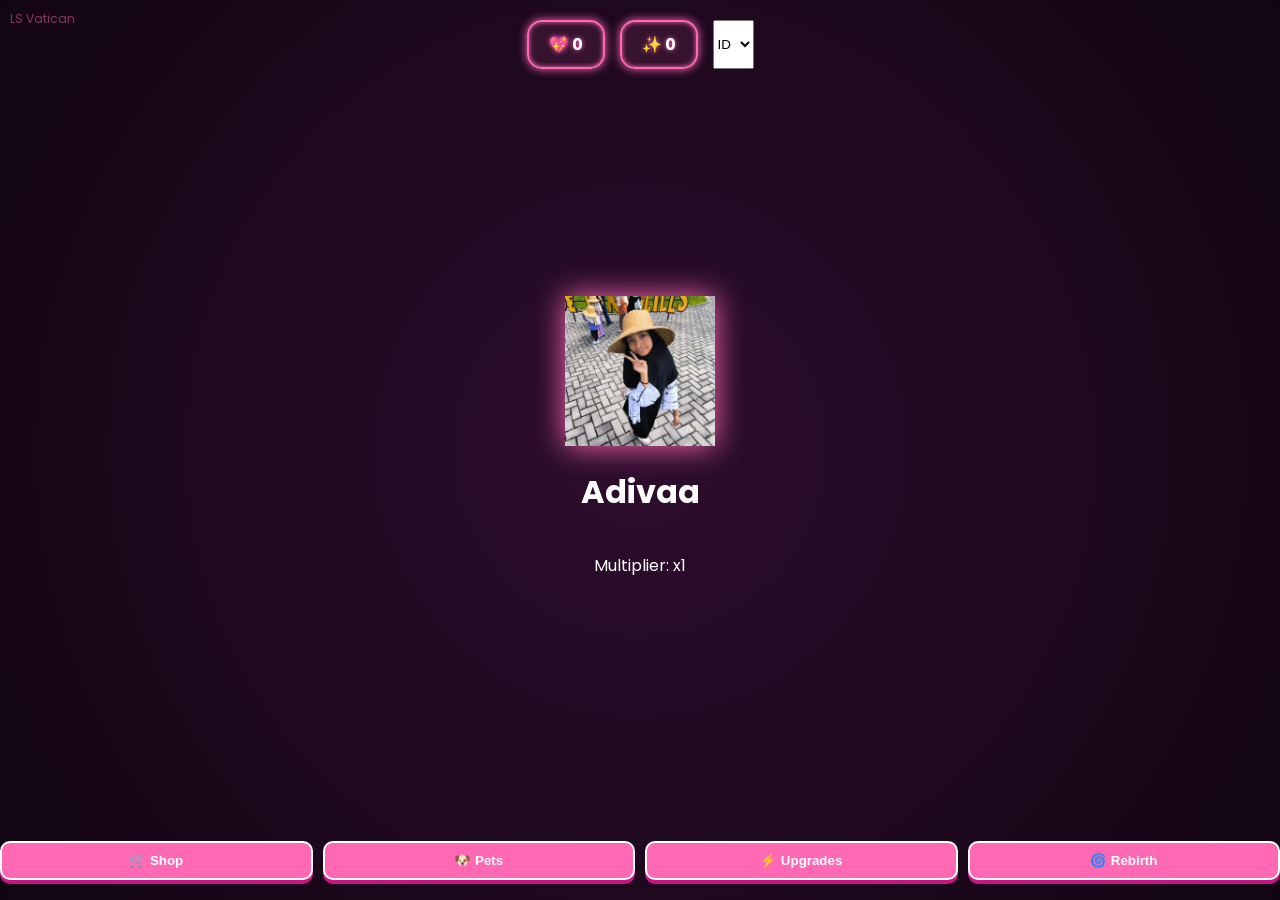
==== index.html @ 6e5bad43 "update" ====
<!DOCTYPE html>
<html lang="id">
<head>
    <meta charset="UTF-8">
    <meta name="viewport" content="width=device-width, initial-scale=1.0">
    <title>Adivaa - Clicking Simulator</title>
    <link rel="stylesheet" href="style.css">
    <link href="https://fonts.googleapis.com/css2?family=Poppins:wght@400;600;800&display=swap" rel="stylesheet">
</head>
<body>
    <div id="game-container">
        <div class="watermark">LS Vatican</div>

        <div class="top-bar">
            <div class="stat-box">💖 <span id="clicks">0</span></div>
            <div class="stat-box">✨ <span id="rebirths">0</span></div>
            <select id="lang-select" onchange="changeLanguage()">
                <option value="id">ID</option>
                <option value="en">EN</option>
                <option value="jp">JP</option>
                <option value="kr">KR</option>
                <option value="fr">FR</option>
            </select>
        </div>

        <div class="click-area" onclick="handleButtonClick(event)">
            <img src="/Adivaa.jpg" id="game-icon" alt="Click Me">
            <h1 id="game-title">Adivaa</h1>
            <p id="multiplier-display">Multiplier: x1</p>
        </div>

        <div class="bottom-menu">
            <button onclick="togglePopup('shop-popup')">🛒 <span data-lang="shop">Shop</span></button>
            <button onclick="togglePopup('pet-popup')">🐶 <span data-lang="pets">Pets</span></button>
            <button onclick="togglePopup('upgrade-popup')">⚡ <span data-lang="upgrades">Upgrades</span></button>
            <button onclick="togglePopup('rebirth-popup')">🌀 <span data-lang="rebirth">Rebirth</span></button>
        </div>

        <div id="shop-popup" class="popup">
            <div class="popup-content">
                <h2 data-lang="petShopTitle">Pet Shop</h2>
                <div class="pet-egg" onclick="buyPet()">
                    <p>Beli Pet (500 💖)</p>
                </div>
                <button class="close-btn" onclick="togglePopup('shop-popup')">X</button>
            </div>
        </div>

        <div id="pet-popup" class="popup">
            <div class="popup-content">
                <h2 data-lang="inventoryTitle">Inventory Pet</h2>
                <div id="pet-list" class="grid-list"></div>
                <button class="close-btn" onclick="togglePopup('pet-popup')">X</button>
            </div>
        </div>

        <div id="upgrade-popup" class="popup">
            <div class="popup-content">
                <h2 data-lang="upgradeTitle">Upgrades</h2>
                <div class="upgrade-item">
                    <p id="upgrade-info">Click Power (Level 0)</p>
                    <button onclick="buyUpgrade()" id="upgrade-btn">Upgrade (100 💖)</button>
                    <p id="upgrade-requirement" style="font-size: 10px; color: #ffeb3b;"></p>
                </div>
                <button class="close-btn" onclick="togglePopup('upgrade-popup')">X</button>
            </div>
        </div>

        <div id="rebirth-popup" class="popup">
            <div class="popup-content">
                <h2 data-lang="rebirthTitle">Rebirth</h2>
                <p id="rebirth-cost">Syarat: 10,000 💖</p>
                <button class="rebirth-btn" onclick="doRebirth()">Rebirth Now!</button>
                <button class="close-btn" onclick="togglePopup('rebirth-popup')">X</button>
            </div>
        </div>
    </div>

    <script src="lang.js"></script>
    <script src="script.js"></script>
</body>
</html>
---- style.css ----
body {
    margin: 0;
    padding: 0;
    font-family: 'Poppins', sans-serif;
    background: #1a0a1a;
    color: white;
    overflow: hidden;
    user-select: none;
}

#game-container {
    display: flex;
    flex-direction: column;
    align-items: center;
    height: 100vh;
    background: radial-gradient(circle, #2d0d2d 0%, #120512 100%);
}

.watermark {
    position: absolute;
    top: 10px;
    left: 10px;
    font-size: 12px;
    opacity: 0.5;
    color: #ff69b4;
}

.top-bar {
    display: flex;
    gap: 15px;
    margin-top: 20px;
}

.stat-box {
    background: rgba(255, 105, 180, 0.1);
    border: 2px solid #ff69b4;
    padding: 10px 20px;
    border-radius: 15px;
    box-shadow: 0 0 10px #ff69b4, inset 0 0 5px #ff69b4;
    font-weight: bold;
    text-shadow: 0 0 5px #ff69b4;
}

.click-area {
    flex: 1;
    display: flex;
    flex-direction: column;
    justify-content: center;
    align-items: center;
}

#game-icon {
    width: 150px;
    height: 150px;
    filter: drop-shadow(0 0 15px #ff69b4);
    transition: transform 0.1s;
}

#game-icon:active {
    transform: scale(0.9);
}

.bottom-menu {
    display: grid;
    grid-template-columns: repeat(4, 1fr);
    width: 100%;
    padding: 20px;
    gap: 10px;
}

button {
    background: #ff69b4;
    border: 2px solid #ffffff;
    border-radius: 10px;
    padding: 10px;
    color: white;
    font-weight: bold;
    cursor: pointer;
    box-shadow: 0 4px 0 #c71585;
}

/* Popup System */
.popup {
    display: none;
    position: fixed;
    top: 0; left: 0; width: 100%; height: 100%;
    background: rgba(0,0,0,0.8);
    z-index: 100;
    justify-content: center;
    align-items: center;
}

.popup-content {
    background: #2d0d2d;
    border: 3px solid #ff69b4;
    padding: 30px;
    border-radius: 20px;
    width: 80%;
    max-width: 400px;
    text-align: center;
    position: relative;
    box-shadow: 0 0 20px #ff69b4;
}

.close-btn {
    position: absolute;
    top: -10px;
    right: -10px;
    background: red;
    border-radius: 50%;
    width: 30px;
    height: 30px;
    border: 2px solid white;
}

/* Floating Text Animation */
.floating-text {
    position: absolute;
    color: #ff69b4;
    font-weight: 800;
    pointer-events: none;
    animation: floatUp 0.8s ease-out forwards;
    text-shadow: 0 0 5px white;
}

@keyframes floatUp {
    0% { transform: translateY(0); opacity: 1; }
    100% { transform: translateY(-100px); opacity: 0; }
}

.grid-list {
    display: grid;
    grid-template-columns: repeat(3, 1fr);
    gap: 10px;
    max-height: 200px;
    overflow-y: auto;
}
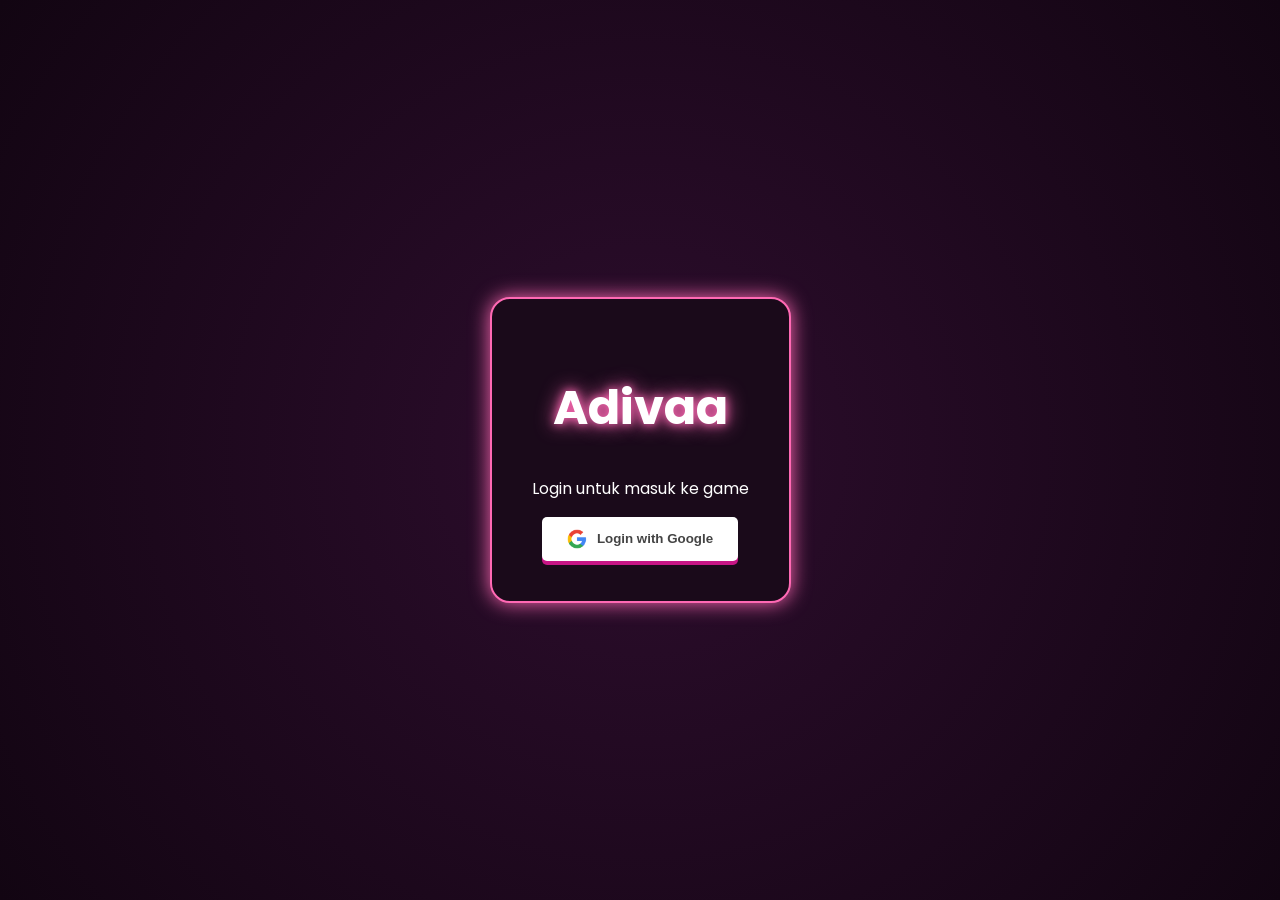
==== commit afdf4cd2: "update" ====
--- a/index.html
+++ b/index.html
@@ -6,14 +6,39 @@
     <title>Adivaa - Clicking Simulator</title>
     <link rel="stylesheet" href="style.css">
     <link href="https://fonts.googleapis.com/css2?family=Poppins:wght@400;600;800&display=swap" rel="stylesheet">
+    <script src="https://www.gstatic.com/firebasejs/9.6.10/firebase-app-compat.js"></script>
+    <script src="https://www.gstatic.com/firebasejs/9.6.10/firebase-auth-compat.js"></script>
+    <script src="https://www.gstatic.com/firebasejs/9.6.10/firebase-firestore-compat.js"></script>
 </head>
 <body>
-    <div id="game-container">
-        <div class="watermark">LS Vatican</div>
+    <div class="watermark">LS Vatican</div>
 
+    <div id="login-overlay" class="overlay">
+    <div class="login-card">
+        <h1 class="glow-title">Adivaa</h1>
+        <p>Login untuk masuk ke game</p>
+        
+        <button id="google-login-btn" onclick="loginWithGoogle()">
+            <img src="/Google.png" width="20" alt="G"> 
+            Login with Google
+        </button>
+        
+    </div>
+</div>
+
+    <div id="game-container" style="display:none;">
         <div class="top-bar">
             <div class="stat-box">💖 <span id="clicks">0</span></div>
             <div class="stat-box">✨ <span id="rebirths">0</span></div>
+            <div class="user-info" onclick="togglePopup('profile-popup')">
+                <img id="user-photo" src="" alt="User">
+            </div>
+        </div>
+
+        <div class="click-area" onclick="handleButtonClick(event)">
+            <img src="/Adivaa.jpg" id="game-icon" alt="Clicker">
+            <h1 id="game-title">Adivaa</h1>
+            <p id="multiplier-display" class="glow-text">Multiplier: x1</p>
             <select id="lang-select" onchange="changeLanguage()">
                 <option value="id">ID</option>
                 <option value="en">EN</option>
@@ -23,58 +48,65 @@
             </select>
         </div>
 
-        <div class="click-area" onclick="handleButtonClick(event)">
-            <img src="/Adivaa.jpg" id="game-icon" alt="Click Me">
-            <h1 id="game-title">Adivaa</h1>
-            <p id="multiplier-display">Multiplier: x1</p>
-        </div>
-
         <div class="bottom-menu">
             <button onclick="togglePopup('shop-popup')">🛒 <span data-lang="shop">Shop</span></button>
             <button onclick="togglePopup('pet-popup')">🐶 <span data-lang="pets">Pets</span></button>
             <button onclick="togglePopup('upgrade-popup')">⚡ <span data-lang="upgrades">Upgrades</span></button>
             <button onclick="togglePopup('rebirth-popup')">🌀 <span data-lang="rebirth">Rebirth</span></button>
         </div>
+    </div>
 
-        <div id="shop-popup" class="popup">
-            <div class="popup-content">
-                <h2 data-lang="petShopTitle">Pet Shop</h2>
-                <div class="pet-egg" onclick="buyPet()">
-                    <p>Beli Pet (500 💖)</p>
-                </div>
-                <button class="close-btn" onclick="togglePopup('shop-popup')">X</button>
-            </div>
+    <div id="shop-popup" class="popup"><div class="popup-content">
+        <h2 data-lang="petShopTitle">Pet Shop</h2>
+        <div class="egg-btn" onclick="buyPet()">Beli Pet (500 💖)</div>
+        <button class="close-btn" onclick="togglePopup('shop-popup')">X</button>
+    </div></div>
+
+    <div id="pet-popup" class="popup"><div class="popup-content">
+        <h2 data-lang="inventoryTitle">Inventory</h2>
+        <div id="pet-list" class="grid-list"></div>
+        <button class="close-btn" onclick="togglePopup('pet-popup')">X</button>
+    </div></div>
+
+    <div id="upgrade-popup" class="popup"><div class="popup-content">
+        <h2 data-lang="upgradeTitle">Upgrades</h2>
+        <div class="upgrade-card">
+            <p id="upgrade-info">Click Power (Level 0)</p>
+            <button onclick="buyUpgrade()" id="upgrade-btn">Upgrade</button>
+            <p id="upgrade-req" class="small-text"></p>
         </div>
+        <button class="close-btn" onclick="togglePopup('upgrade-popup')">X</button>
+    </div></div>
 
-        <div id="pet-popup" class="popup">
-            <div class="popup-content">
-                <h2 data-lang="inventoryTitle">Inventory Pet</h2>
-                <div id="pet-list" class="grid-list"></div>
-                <button class="close-btn" onclick="togglePopup('pet-popup')">X</button>
-            </div>
-        </div>
+    <div id="rebirth-popup" class="popup"><div class="popup-content">
+        <h2 data-lang="rebirthTitle">Rebirth</h2>
+        <p id="rebirth-cost">Syarat: 10,000 💖</p>
+        <button class="rebirth-btn" onclick="doRebirth()">Rebirth!</button>
+        <button class="close-btn" onclick="togglePopup('rebirth-popup')">X</button>
+    </div></div>
 
-        <div id="upgrade-popup" class="popup">
-            <div class="popup-content">
-                <h2 data-lang="upgradeTitle">Upgrades</h2>
-                <div class="upgrade-item">
-                    <p id="upgrade-info">Click Power (Level 0)</p>
-                    <button onclick="buyUpgrade()" id="upgrade-btn">Upgrade (100 💖)</button>
-                    <p id="upgrade-requirement" style="font-size: 10px; color: #ffeb3b;"></p>
-                </div>
-                <button class="close-btn" onclick="togglePopup('upgrade-popup')">X</button>
-            </div>
-        </div>
+    <div id="profile-popup" class="popup"><div class="popup-content">
+        <h2 id="display-name">User</h2>
+        <button class="menu-btn feedback" onclick="togglePopup('feedback-popup')">Feedback / Hapus Akun</button>
+        <button class="menu-btn logout" onclick="togglePopup('logout-confirm')">Logout</button>
+        <button class="close-btn" onclick="togglePopup('profile-popup')">X</button>
+    </div></div>
 
-        <div id="rebirth-popup" class="popup">
-            <div class="popup-content">
-                <h2 data-lang="rebirthTitle">Rebirth</h2>
-                <p id="rebirth-cost">Syarat: 10,000 💖</p>
-                <button class="rebirth-btn" onclick="doRebirth()">Rebirth Now!</button>
-                <button class="close-btn" onclick="togglePopup('rebirth-popup')">X</button>
-            </div>
-        </div>
-    </div>
+    <div id="logout-confirm" class="popup"><div class="popup-content">
+        <p>Keluar dari game?</p>
+        <button onclick="logout()">Ya</button>
+        <button onclick="togglePopup('logout-confirm')">Tidak</button>
+    </div></div>
+
+    <div id="feedback-popup" class="popup"><div class="popup-content">
+        <h2>Feedback</h2>
+        <form action="https://formspree.io/f/mojydejl" method="POST">
+            <input type="hidden" name="user" id="f-user">
+            <textarea name="message" placeholder="Tulis saran atau permintaan hapus akun..." required></textarea>
+            <button type="submit">Kirim</button>
+        </form>
+        <button class="close-btn" onclick="togglePopup('feedback-popup')">X</button>
+    </div></div>
 
     <script src="lang.js"></script>
     <script src="script.js"></script>
--- a/style.css
+++ b/style.css
@@ -135,3 +135,158 @@
     max-height: 200px;
     overflow-y: auto;
 }
+
+/* Gabungkan dengan style sebelumnya */
+
+.overlay-active {
+    position: fixed;
+    top: 0; left: 0; width: 100%; height: 100%;
+    background: #1a0a1a;
+    z-index: 1000;
+    display: flex;
+    justify-content: center;
+    align-items: center;
+}
+
+.login-card {
+    background: #2d0d2d;
+    padding: 40px;
+    border-radius: 20px;
+    border: 2px solid #ff69b4;
+    text-align: center;
+    box-shadow: 0 0 30px #ff69b4;
+}
+
+.glow-text {
+    font-size: 3em;
+    color: #fff;
+    text-shadow: 0 0 10px #ff69b4, 0 0 20px #ff69b4;
+    margin-bottom: 20px;
+}
+
+#google-login-btn {
+    background: white;
+    color: #444;
+    padding: 12px 25px;
+    border: none;
+    border-radius: 5px;
+    display: flex;
+    align-items: center;
+    gap: 10px;
+    font-weight: bold;
+    cursor: pointer;
+    margin: 0 auto;
+}
+
+.user-profile img {
+    width: 40px;
+    height: 40px;
+    border-radius: 50%;
+    border: 2px solid #ff69b4;
+    cursor: pointer;
+}
+
+form input, form textarea {
+    width: 100%;
+    padding: 10px;
+    margin: 10px 0;
+    background: #1a0a1a;
+    border: 1px solid #ff69b4;
+    color: white;
+    border-radius: 5px;
+}
+
+.logout-btn { background: #ff4757; margin-top: 10px; }
+.feedback-btn { background: #1e90ff; }
+
+body {
+    margin: 0; font-family: 'Poppins', sans-serif;
+    background: #120512; color: white; user-select: none; overflow: hidden;
+}
+
+.overlay {
+    position: fixed; top: 0; width: 100%; height: 100%;
+    background: radial-gradient(circle, #2d0d2d, #120512);
+    display: flex; justify-content: center; align-items: center; z-index: 2000;
+}
+
+.login-card {
+    text-align: center; padding: 40px; border: 2px solid #ff69b4;
+    border-radius: 20px; box-shadow: 0 0 20px #ff69b4; background: #1a0a1a;
+}
+
+.glow-title { font-size: 3em; text-shadow: 0 0 10px #ff69b4, 0 0 20px #ff69b4; }
+
+.watermark {
+    position: absolute; top: 10px; left: 10px; font-size: 10px;
+    color: #ff69b4; opacity: 0.6; z-index: 10;
+}
+
+.top-bar {
+    display: flex; justify-content: space-around; padding: 15px;
+    align-items: center; background: rgba(255,105,180,0.1);
+}
+
+.stat-box {
+    background: #2d0d2d; border: 2px solid #ff69b4;
+    padding: 5px 15px; border-radius: 10px; font-weight: bold;
+    box-shadow: 0 0 10px #ff69b4;
+}
+
+.user-info img {
+    width: 40px; height: 40px; border-radius: 50%; border: 2px solid #ff69b4;
+}
+
+.click-area {
+    height: 60vh; display: flex; flex-direction: column;
+    justify-content: center; align-items: center;
+}
+
+#game-icon {
+    width: 160px; filter: drop-shadow(0 0 15px #ff69b4);
+    transition: 0.1s; cursor: pointer;
+}
+
+#game-icon:active { transform: scale(0.9); }
+
+.bottom-menu {
+    position: fixed; bottom: 0; width: 100%;
+    display: grid; grid-template-columns: repeat(4, 1fr); gap: 5px; padding: 10px;
+}
+
+.bottom-menu button {
+    background: #ff69b4; border: 2px solid #fff; color: white;
+    padding: 10px 5px; border-radius: 10px; font-weight: 600;
+    box-shadow: 0 4px 0 #c71585; font-size: 12px;
+}
+
+.popup {
+    display: none; position: fixed; top: 0; width: 100%; height: 100%;
+    background: rgba(0,0,0,0.85); z-index: 1000;
+    justify-content: center; align-items: center;
+}
+
+.popup-content {
+    background: #1a0a1a; border: 3px solid #ff69b4; padding: 25px;
+    border-radius: 20px; width: 85%; max-width: 350px; text-align: center;
+    position: relative; box-shadow: 0 0 25px #ff69b4;
+}
+
+.close-btn {
+    position: absolute; top: -10px; right: -10px; background: #ff4757;
+    border-radius: 50%; border: 2px solid #fff; color: white;
+}
+
+.floating-text {
+    position: absolute; color: #ff69b4; font-weight: 800;
+    pointer-events: none; animation: floatUp 0.7s forwards;
+    text-shadow: 0 0 5px #fff;
+}
+
+@keyframes floatUp {
+    0% { transform: translateY(0); opacity: 1; }
+    100% { transform: translateY(-120px); opacity: 0; }
+}
+
+.grid-list { display: grid; grid-template-columns: repeat(3, 1fr); gap: 5px; margin-top: 15px; }
+.small-text { font-size: 10px; color: #ffeb3b; margin-top: 5px; }
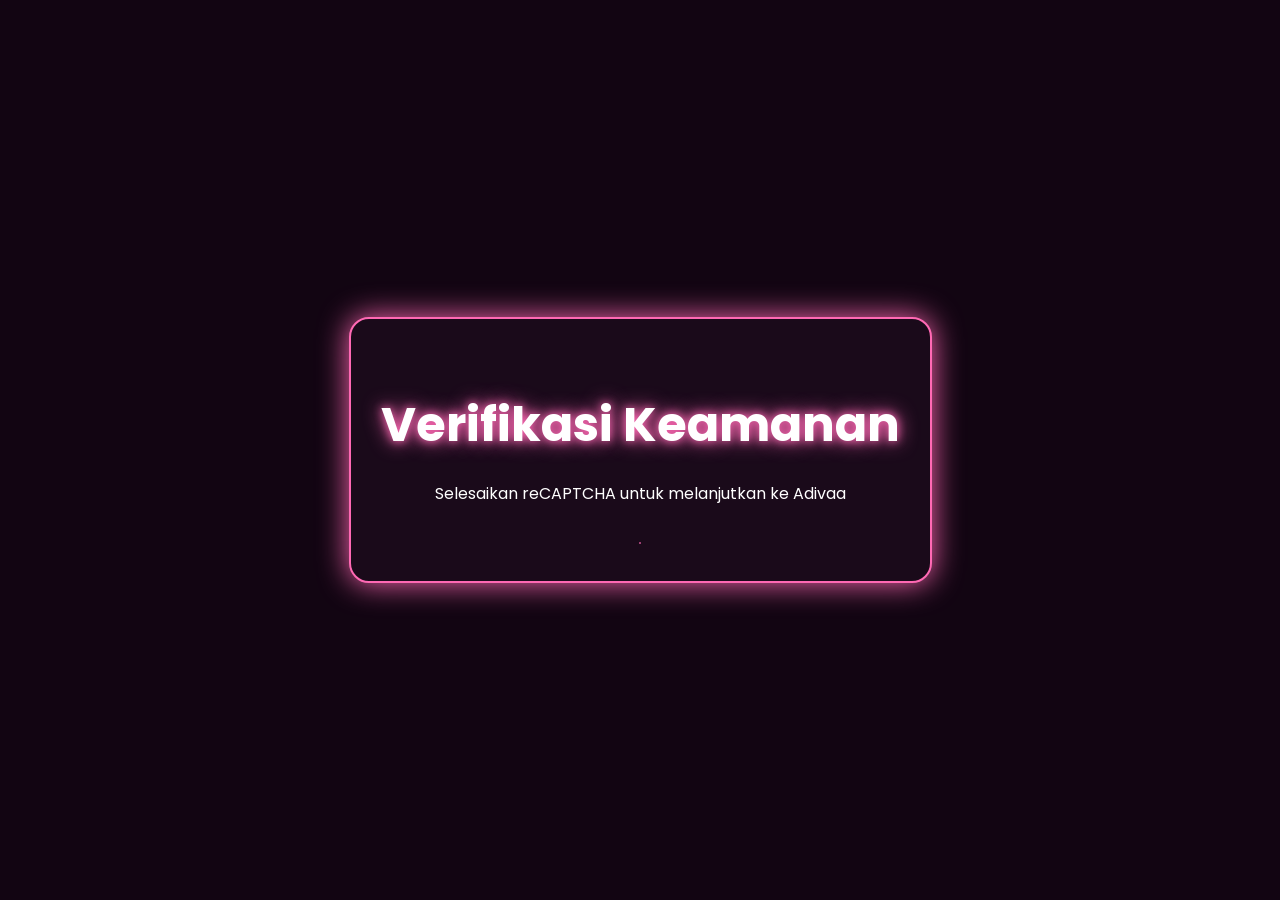
==== commit 15333e05: "update" ====
--- a/index.html
+++ b/index.html
@@ -110,5 +110,18 @@
 
     <script src="lang.js"></script>
     <script src="script.js"></script>
+    
+    <script src="https://www.google.com/recaptcha/api.js" async defer></script>
+
+<div id="captcha-overlay" class="overlay-captcha">
+    <div class="captcha-card">
+        <h2 class="glow-text">Verifikasi Keamanan</h2>
+        <p>Selesaikan reCAPTCHA untuk melanjutkan ke Adivaa</p>
+        <center>
+            <div class="g-recaptcha" data-sitekey="6LdWgrwsAAAAAFUMT2nvee0H27WufaYX-fo9_xrh" data-callback="onCaptchaSuccess" data-theme="dark"></div>
+        </center>
+    </div>
+</div>
+
 </body>
 </html>
--- a/style.css
+++ b/style.css
@@ -290,3 +290,36 @@
 
 .grid-list { display: grid; grid-template-columns: repeat(3, 1fr); gap: 5px; margin-top: 15px; }
 .small-text { font-size: 10px; color: #ffeb3b; margin-top: 5px; }
+
+#google-login-btn img {
+    margin-right: 10px;
+    filter: drop-shadow(0 0 2px rgba(0,0,0,0.2));
+}
+
+/* Overlay Khusus Captcha */
+.overlay-captcha {
+    position: fixed;
+    top: 0; left: 0;
+    width: 100%; height: 100%;
+    background: #120512;
+    z-index: 3000; /* Paling tinggi agar menutupi semuanya */
+    display: flex;
+    justify-content: center;
+    align-items: center;
+}
+
+.captcha-card {
+    background: #1a0a1a;
+    padding: 30px;
+    border-radius: 20px;
+    border: 2px solid #ff69b4;
+    text-align: center;
+    box-shadow: 0 0 30px #ff69b4;
+}
+
+.g-recaptcha {
+    margin-top: 20px;
+    display: inline-block;
+    border: 1px solid #ff69b4; /* Stroke pink di sekitar captcha */
+    border-radius: 5px;
+}
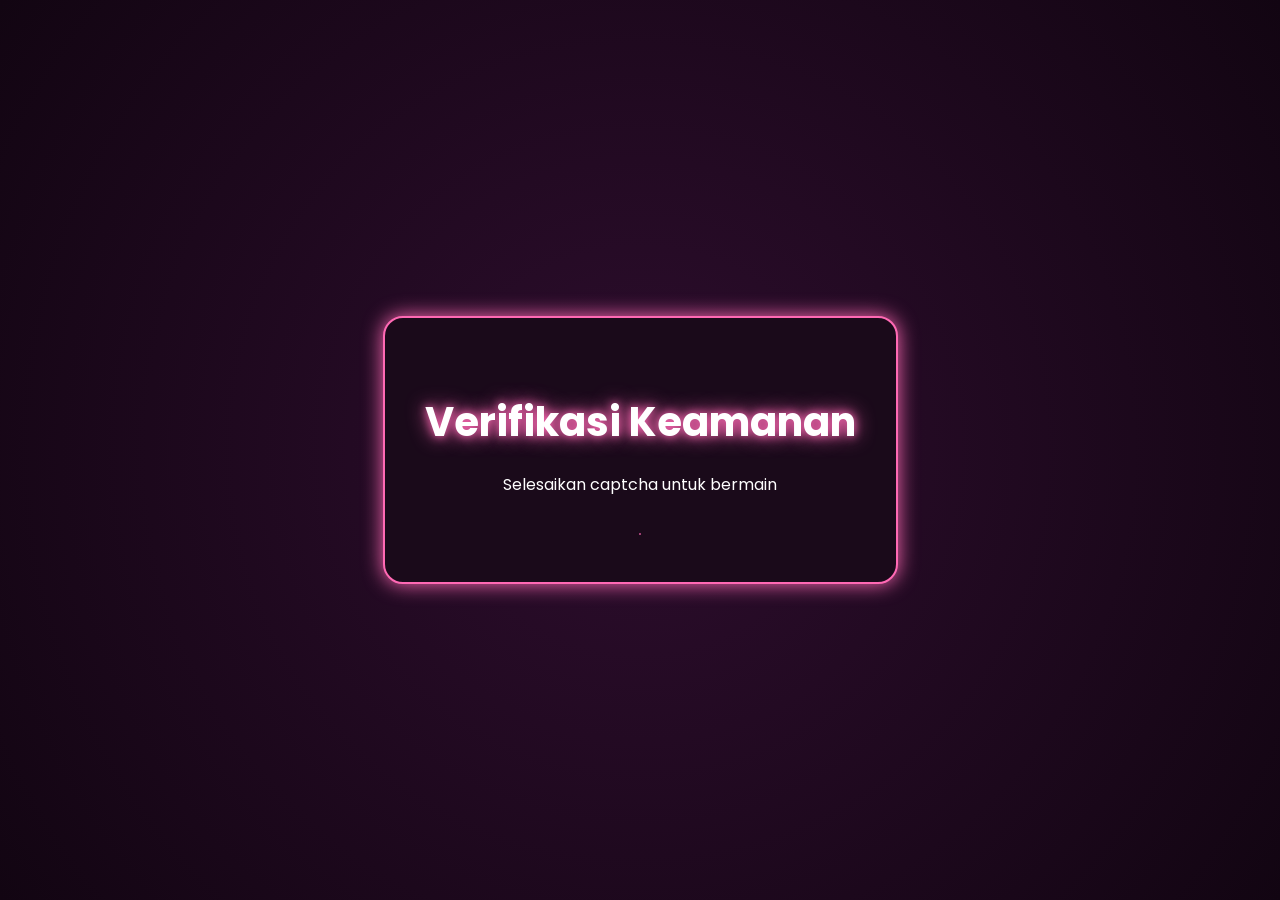
==== commit 5175ff91: "update" ====
--- a/index.html
+++ b/index.html
@@ -6,6 +6,7 @@
     <title>Adivaa - Clicking Simulator</title>
     <link rel="stylesheet" href="style.css">
     <link href="https://fonts.googleapis.com/css2?family=Poppins:wght@400;600;800&display=swap" rel="stylesheet">
+    <script src="https://www.google.com/recaptcha/api.js" async defer></script>
     <script src="https://www.gstatic.com/firebasejs/9.6.10/firebase-app-compat.js"></script>
     <script src="https://www.gstatic.com/firebasejs/9.6.10/firebase-auth-compat.js"></script>
     <script src="https://www.gstatic.com/firebasejs/9.6.10/firebase-firestore-compat.js"></script>
@@ -13,18 +14,26 @@
 <body>
     <div class="watermark">LS Vatican</div>
 
-    <div id="login-overlay" class="overlay">
-    <div class="login-card">
-        <h1 class="glow-title">Adivaa</h1>
-        <p>Login untuk masuk ke game</p>
-        
-        <button id="google-login-btn" onclick="loginWithGoogle()">
-            <img src="/Google.png" width="20" alt="G"> 
-            Login with Google
-        </button>
-        
+    <div id="captcha-overlay" class="overlay-captcha">
+        <div class="captcha-card">
+            <h2 class="glow-text">Verifikasi Keamanan</h2>
+            <p>Selesaikan captcha untuk bermain</p>
+            <center>
+                <div class="g-recaptcha" data-sitekey="6LdWgrwsAAAAAFUMT2nvee0H27WufaYX-fo9_xrh" data-callback="onCaptchaSuccess" data-theme="dark"></div>
+            </center>
+        </div>
     </div>
-</div>
+
+    <div id="login-overlay" class="overlay" style="display:none;">
+        <div class="login-card">
+            <h1 class="glow-title">Adivaa</h1>
+            <p>Login untuk menyimpan data secara permanen</p>
+            <button id="google-login-btn" onclick="loginWithGoogle()">
+                <img src="/Google.png" width="20" alt="G"> 
+                Login with Google
+            </button>
+        </div>
+    </div>
 
     <div id="game-container" style="display:none;">
         <div class="top-bar">
@@ -94,13 +103,15 @@
 
     <div id="logout-confirm" class="popup"><div class="popup-content">
         <p>Keluar dari game?</p>
-        <button onclick="logout()">Ya</button>
-        <button onclick="togglePopup('logout-confirm')">Tidak</button>
+        <div style="display:flex; gap:10px; justify-content:center;">
+            <button onclick="logout()">Ya</button>
+            <button onclick="togglePopup('logout-confirm')">Tidak</button>
+        </div>
     </div></div>
 
     <div id="feedback-popup" class="popup"><div class="popup-content">
         <h2>Feedback</h2>
-        <form action="https://formspree.io/f/mojydejl" method="POST">
+        <form action="https://formspree.io/f/YOUR_ID" method="POST">
             <input type="hidden" name="user" id="f-user">
             <textarea name="message" placeholder="Tulis saran atau permintaan hapus akun..." required></textarea>
             <button type="submit">Kirim</button>
@@ -110,18 +121,5 @@
 
     <script src="lang.js"></script>
     <script src="script.js"></script>
-    
-    <script src="https://www.google.com/recaptcha/api.js" async defer></script>
-
-<div id="captcha-overlay" class="overlay-captcha">
-    <div class="captcha-card">
-        <h2 class="glow-text">Verifikasi Keamanan</h2>
-        <p>Selesaikan reCAPTCHA untuk melanjutkan ke Adivaa</p>
-        <center>
-            <div class="g-recaptcha" data-sitekey="6LdWgrwsAAAAAFUMT2nvee0H27WufaYX-fo9_xrh" data-callback="onCaptchaSuccess" data-theme="dark"></div>
-        </center>
-    </div>
-</div>
-
 </body>
 </html>
--- a/style.css
+++ b/style.css
@@ -323,3 +323,113 @@
     border: 1px solid #ff69b4; /* Stroke pink di sekitar captcha */
     border-radius: 5px;
 }
+
+body {
+    margin: 0; font-family: 'Poppins', sans-serif;
+    background: #120512; color: white; user-select: none; overflow: hidden;
+}
+
+.overlay, .overlay-captcha {
+    position: fixed; top: 0; width: 100%; height: 100%;
+    background: radial-gradient(circle, #2d0d2d, #120512);
+    display: flex; justify-content: center; align-items: center; z-index: 2000;
+}
+
+.overlay-captcha { z-index: 3000; }
+
+.login-card, .captcha-card {
+    text-align: center; padding: 40px; border: 2px solid #ff69b4;
+    border-radius: 20px; box-shadow: 0 0 20px #ff69b4; background: #1a0a1a;
+}
+
+.glow-title, .glow-text { 
+    font-size: 2.5em; color: #fff;
+    text-shadow: 0 0 10px #ff69b4, 0 0 20px #ff69b4; 
+}
+
+.watermark {
+    position: absolute; top: 10px; left: 10px; font-size: 10px;
+    color: #ff69b4; opacity: 0.6; z-index: 10;
+}
+
+.top-bar {
+    display: flex; justify-content: space-around; padding: 15px;
+    align-items: center; background: rgba(255,105,180,0.1);
+}
+
+.stat-box {
+    background: #2d0d2d; border: 2px solid #ff69b4;
+    padding: 5px 15px; border-radius: 10px; font-weight: bold;
+    box-shadow: 0 0 10px #ff69b4; min-width: 80px; text-align: center;
+}
+
+.user-info img {
+    width: 40px; height: 40px; border-radius: 50%; border: 2px solid #ff69b4;
+}
+
+.click-area {
+    height: 60vh; display: flex; flex-direction: column;
+    justify-content: center; align-items: center;
+}
+
+#game-icon {
+    width: 160px; filter: drop-shadow(0 0 15px #ff69b4);
+    transition: 0.1s; cursor: pointer;
+}
+
+#game-icon:active { transform: scale(0.9); }
+
+.bottom-menu {
+    position: fixed; bottom: 0; width: 100%;
+    display: grid; grid-template-columns: repeat(4, 1fr); gap: 5px; padding: 10px;
+    background: rgba(0,0,0,0.5);
+}
+
+.bottom-menu button {
+    background: #ff69b4; border: 2px solid #fff; color: white;
+    padding: 10px 5px; border-radius: 10px; font-weight: 600;
+    box-shadow: 0 4px 0 #c71585; font-size: 11px;
+}
+
+.popup {
+    display: none; position: fixed; top: 0; width: 100%; height: 100%;
+    background: rgba(0,0,0,0.85); z-index: 1000;
+    justify-content: center; align-items: center;
+}
+
+.popup-content {
+    background: #1a0a1a; border: 3px solid #ff69b4; padding: 25px;
+    border-radius: 20px; width: 85%; max-width: 350px; text-align: center;
+    position: relative; box-shadow: 0 0 25px #ff69b4;
+}
+
+.egg-btn {
+    background: linear-gradient(45deg, #ff69b4, #da1b60);
+    padding: 15px; border-radius: 10px; margin-top: 20px;
+    cursor: pointer; font-weight: bold; border: 1px solid #fff;
+}
+
+.close-btn {
+    position: absolute; top: -10px; right: -10px; background: #ff4757;
+    border-radius: 50%; border: 2px solid #fff; color: white; width: 30px; height: 30px;
+}
+
+.grid-list { 
+    display: grid; grid-template-columns: repeat(3, 1fr); 
+    gap: 10px; margin-top: 15px; max-height: 200px; overflow-y: auto;
+}
+
+.floating-text {
+    position: absolute; color: #ff69b4; font-weight: 800;
+    pointer-events: none; animation: floatUp 0.7s forwards;
+    text-shadow: 0 0 5px #fff; z-index: 5000;
+}
+
+@keyframes floatUp {
+    0% { transform: translateY(0) scale(1); opacity: 1; }
+    100% { transform: translateY(-120px) scale(1.2); opacity: 0; }
+}
+
+.menu-btn { width: 100%; padding: 10px; margin: 5px 0; border-radius: 5px; border: none; color: white; font-weight: bold; }
+.logout { background: #ff4757; }
+.feedback { background: #1e90ff; }
